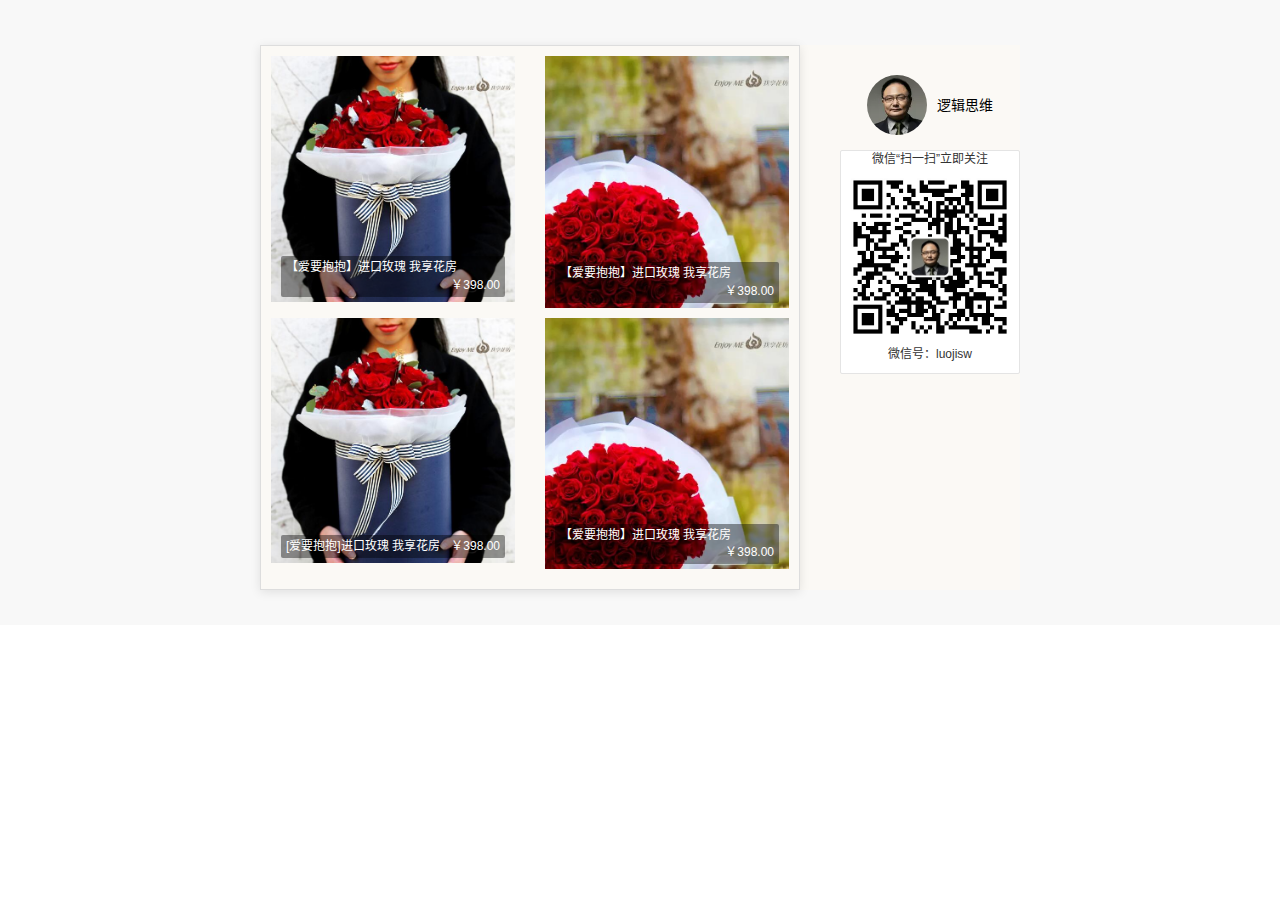
==== html/proList.html @ 656a663a "add index" ====
<!DOCTYPE html>
<html lang="zh-CN">
<head>
    <meta charset="utf-8">
    <meta http-equiv="X-UA-Compatible" content="IE=edge">
    <meta name="viewport" content="width=device-width, initial-scale=1">
    <!-- 上述3个meta标签*必须*放在最前面，任何其他内容都*必须*跟随其后！ -->
    <title>Succulent Plants</title>

    <!-- Bootstrap -->
    <link href="resources/css/bootstrap.min.css" rel="stylesheet">
    <link href="resources/css/bootstrap-theme.min.css" rel="stylesheet">
    <link href="resources/css/style.css" rel="stylesheet">
  
    <!-- HTML5 shim and Respond.js for IE8 support of HTML5 elements and media queries -->
    <!-- WARNING: Respond.js doesn't work if you view the page via file:// -->
    <!--[if lt IE 9]>
    <script src="http://cdn.bootcss.com/html5shiv/3.7.2/html5shiv.min.js"></script>
    <script src="http://cdn.bootcss.com/respond.js/1.4.2/respond.min.js"></script>
    <![endif]-->
    <style>
    </style>
</head>
<body>
<section class="container-fluid">
    <div class="content clearfix">
        <div class="content-body">
            <div class="row">
                <div class="col-xs-12 col-md-6">
                    <div class="myTab">
                        <a href="productDetail.html">
                            <div class="prod-img">
                                <img class="img-responsive" src="resources/img/flw2.jpg" alt="">
                            </div>
                            <div class="bottom-label clearfix">
                                <p class="labelLeft">【爱要抱抱】进口玫瑰 我享花房</p>
                                <p class="labelRight">￥398.00</p>
                            </div>
                        </a>
                    </div>
                </div>
                <div class="col-xs-12 col-md-6">
                    <div class="myTab">
                        <a href="productDetail.html">
                            <div class="prod-img">
                                <img class="img-responsive" src="resources/img/flw1.jpg" alt="">
                            </div>
                            <div class="bottom-label clearfix">
                                <p class="labelLeft">【爱要抱抱】进口玫瑰 我享花房</p>
                                <p class="labelRight">￥398.00</p>
                            </div>
                        </a>
                    </div>
                </div>
                <div class="col-xs-12 col-md-6">
                    <div class="myTab">
                        <a href="productDetail.html">
                            <div class="prod-img">
                                <img class="img-responsive" src="resources/img/flw2.jpg" alt="">
                            </div>
                            <div class="bottom-label clearfix">
                                <p class="labelLeft">[爱要抱抱]进口玫瑰 我享花房</p>
                                <p class="labelRight">￥398.00</p>
                            </div>
                        </a>
                    </div>
                </div>
                <div class="col-xs-12 col-md-6">
                    <div class="myTab">
                        <a href="productDetail.html">
                            <div class="prod-img">
                                <img class="img-responsive" src="resources/img/flw1.jpg" alt="">
                            </div>
                            <div class="bottom-label clearfix">
                                <p class="labelLeft">【爱要抱抱】进口玫瑰 我享花房</p>
                                <p class="labelRight">￥398.00</p>
                            </div>
                        </a>
                    </div>
                </div>
            </div>
        </div>
        <div class="content-sidebar">
            <a href="##">
                <div class="side-section">
                    <div class="side-img table-cell">
                        <img src="resources/img/head.png" alt="">
                    </div>
                    <div class="side-name table-cell">
                        逻辑思维
                    </div>
                </div>
                
            </a>
            <div class="section-detail">
                <p>微信“扫一扫”立即关注</p>
                <div class="qr-code">
                    <img class="img-responsive" src="resources/img/erweima.jpg" alt="">
                </div>
                <p style="">微信号：luojisw</p>
            </div>
        </div>
        
    </div>
    
</section>


<!-- jQuery (necessary for Bootstrap's JavaScript plugins) -->
<script src="resources/js/jquery.js"></script>
<!-- Include all compiled plugins (below), or include individual files as needed -->
<script src="resources/js/bootstrap.min.js"></script>
</body>
</html>
---- html/resources/css/style.css ----
/*-----------覆写bootstrap------------------------*/

.container-fluid{
	padding: 15px; 
	background-color: #f8f8f8;
	font-family: arial,"微软雅黑",tahoma;
}
a, a:hover, a:visited{
	color: #000;
	text-decoration:none;
}
p{font-size: 12px;margin: 0;}
.carousel-indicators li{
	width: 5px;
	height: 5px;
}
.carousel-indicators .active{
	width: 7px;
	height: 7px;
}

@media (max-width: 360px){
	.carousel{margin: -15px;}
}
@media (min-width: 360px){
	.carousel{margin: -15px;}
}

/*-----------/覆写bootstrap------------------------*/
.fluid{
	padding: 0;
	margin: 0;
}
.content{
	background-color: #fbf9f5;
}
@media (max-width: 360px){
	.content {
	    width: 100%;
	    margin: 0 auto;
	}
	.content-sidebar{
		display: none;
	}

}
@media (min-width: 360px){
	.content {
	    width: 100%;
	    margin: 0 auto;
	}
	.content-sidebar{
		display: none;
	}

}

@media (min-width: 570px){
	.content {
	    width: 540px;
	    margin: 0 auto;
	}
	.content-body{
		width: 540px;
		padding: 10px;
	}
	.content-sidebar{
		display: none;
	}
}
@media (min-width: 760px){
	.content {
	    width: 760px;
	    margin: 30px auto 20px;
	}
	.content-body{
		width: 540px;
		float: left;
		border:1px solid #ddd;
		box-shadow:0px 2px 10px rgba(0,0,0,0.1);
		padding: 10px;
	}
	.content-sidebar{
		display: block;
	}
}

@media (min-width: 800px){
	.content {
	    width: 760px;
	    margin: 30px auto 20px;
	}
	.content-body{
		width: 540px;
		float: left;
		border:1px solid #ddd;
		box-shadow:0px 2px 10px rgba(0,0,0,0.1);
		padding: 10px;
	}
	.content-sidebar{
		display: block;
	}
	
}
.section-detail p:last-child{
	margin-bottom:10px;
}
.content-sidebar{
	width: 180px;
	float: left;
	margin-left: 40px;
	text-align: center;
	margin-top: 30px;
}
.table-cell{
	display: table-cell;
	vertical-align: middle;
}
.side-img img{
	border-radius: 50%;
	width: 60px;
	height: 60px;
}
.side-name{
	padding-left: 10px;
}
.section-detail{
	border:1px solid #e4e4e4; 
	border-radius: 2px;
	background-color: #fff;
	margin-top: 15px;
}
.side-section{
		padding: 0 27px;
	}
.myTab{position: relative; }
.bottom-label p{
	display: block;
	color: #fff;
}
.bottom-label{
	position: absolute;
	right: 10px;
	left: 10px;
	bottom: 5px;
	background-color: rgba(0, 0, 0, 0.4) ;
	padding: 3px 5px;
	border-radius: 2px;
}
.labelLeft{
	float: left;
}
.labelRight{
	float: right;
}
.prod-img img{
	width: 100%; 
	margin-bottom: 10px;
}
.type-btn{
	margin-top: 30px;
}
.type-btn .row{
	width: 90%;
	margin: 0 auto 15px;
}
.btn-type{
	border:1px solid #A88E74;
	padding: 4px 15px;
}
.type-btn .col-xs-3{padding: 0;}
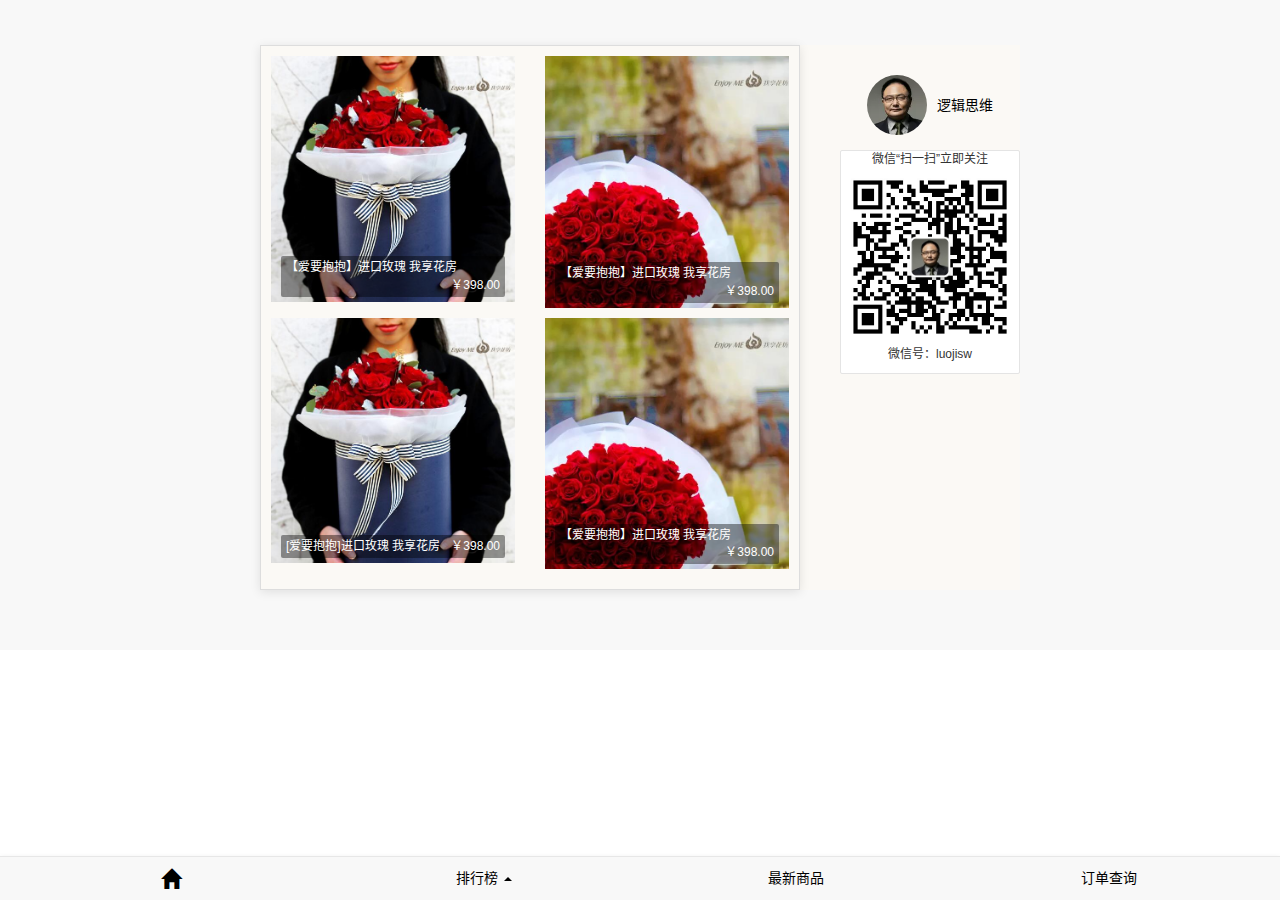
==== commit 2553a2e4: "add index" ====
--- a/html/proList.html
+++ b/html/proList.html
@@ -105,6 +105,31 @@
     
 </section>
 
+<nav class="navbar navbar-default navbar-fixed-bottom myFooter">
+  <div class="container-fluid">
+    <ul class="nav nav-pills">
+      <li role="presentation" ><!-- class="active" -->
+          <a href="index.html">
+              <span class="glyphicon glyphicon-home" style="font-size:20px;"></span>
+          </a>
+      </li>
+      <li role="presentation" class="dropdown">
+        <a class="dropdown-toggle" data-toggle="dropdown" href="#" role="button" aria-haspopup="true" aria-expanded="false">
+          排行榜 <span class="caret"></span>
+        </a>
+        <ul class="dropdown-menu">
+          <li><a href="#">Action</a></li>
+          <li><a href="#">Another action</a></li>
+          <li><a href="#">Something else here</a></li>
+          <li><a href="#">Separated link</a></li>
+        </ul>
+      </li>
+      <li role="presentation"><a href="#">最新商品</a></li>
+      <li role="presentation"><a href="#">订单查询</a></li>
+      
+    </ul>
+  </div>
+</nav>
 
 <!-- jQuery (necessary for Bootstrap's JavaScript plugins) -->
 <script src="resources/js/jquery.js"></script>
--- a/html/resources/css/style.css
+++ b/html/resources/css/style.css
@@ -1,9 +1,10 @@
 /*-----------覆写bootstrap------------------------*/
 
 .container-fluid{
-	padding: 15px; 
+	padding: 15px 15px 40px; 
 	background-color: #f8f8f8;
 	font-family: arial,"微软雅黑",tahoma;
+
 }
 a, a:hover, a:visited{
 	color: #000;
@@ -164,8 +165,55 @@
 	width: 90%;
 	margin: 0 auto 15px;
 }
+.type-btn .col-xs-3{padding: 0; }
 .btn-type{
 	border:1px solid #A88E74;
 	padding: 4px 15px;
 }
-.type-btn .col-xs-3{padding: 0;}+.type-btn .col-xs-6{padding: 0;}
+.row.goods-area{
+	margin: 5px 5px 0;
+}
+.goods-area .col-sm-4{
+	padding: 0 5px;
+	margin-bottom: 10px; 
+}
+.goods-area .col-xs-6{
+	padding: 0 5px;
+	margin-bottom: 10px; 
+}
+.goods-font{
+	display: block;
+	height: 32px;
+	overflow: hidden;
+	word-break: break-all;
+	margin-bottom: 5px;
+	color: #333;
+}
+.gs-single{background-color: #fff; }
+.sge-bottom{padding: 0 3px; }
+.btn-buy{
+	background-image: url(../img/showcase.png);
+	background-repeat: no-repeat;
+	background-position: 0 0;
+	width: 30px;
+	height: 25px;
+	position: absolute;
+	bottom: 5px;
+	right: -2px;
+}
+.single-buy{position: relative; padding-top: 5px; padding-bottom: 5px; }
+.myFooter .container-fluid{
+	padding: 6px 15px 2px;
+}
+.myFooter li{
+	width: 25%;
+	text-align: center;
+	
+}
+.myFooter .nav-pills > li + li{
+	margin: 0;
+}
+.myFooter .nav>li>a{padding: 5px 0px; }
+.myFooter .dropdown-menu>li>a{padding: 5px 10px; }
+.myFooter.navbar{min-height:auto;}